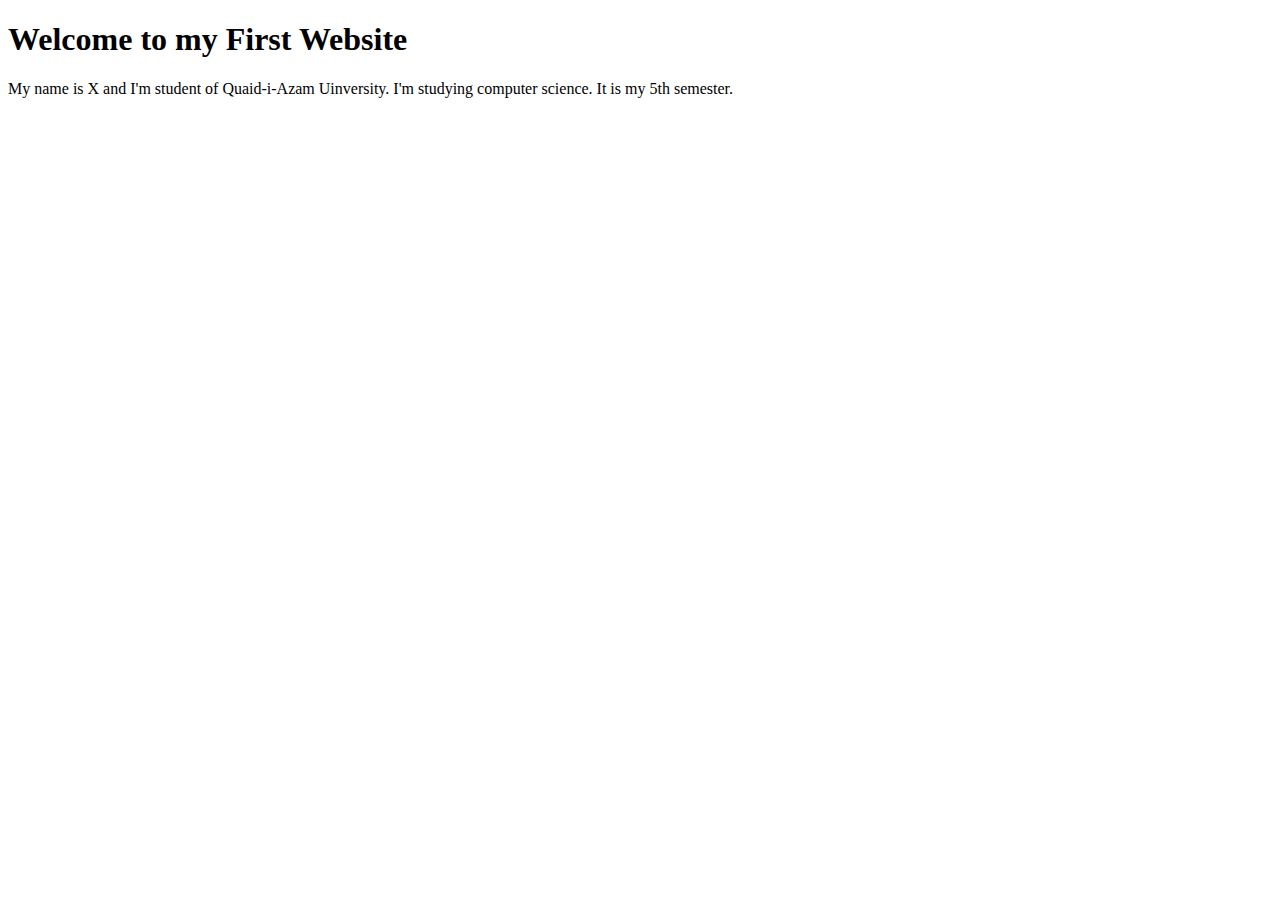
==== Lab-1/index.html @ ab3fe2db "initial commit" ====
<!DOCTYPE html>
<html lang="en">
  <head>
    <meta charset="UTF-8" />
    <meta name="viewport" content="width=<device-width>, initial-scale=1.0" />
    <title>Document</title>
  </head>
  <body>
    <h1>Welcome to my First Website</h1>
    <p>
      My name is X and I'm student of Quaid-i-Azam Uinversity. I'm studying
      computer science. It is my 5th semester.
    </p>
  </body>
</html>
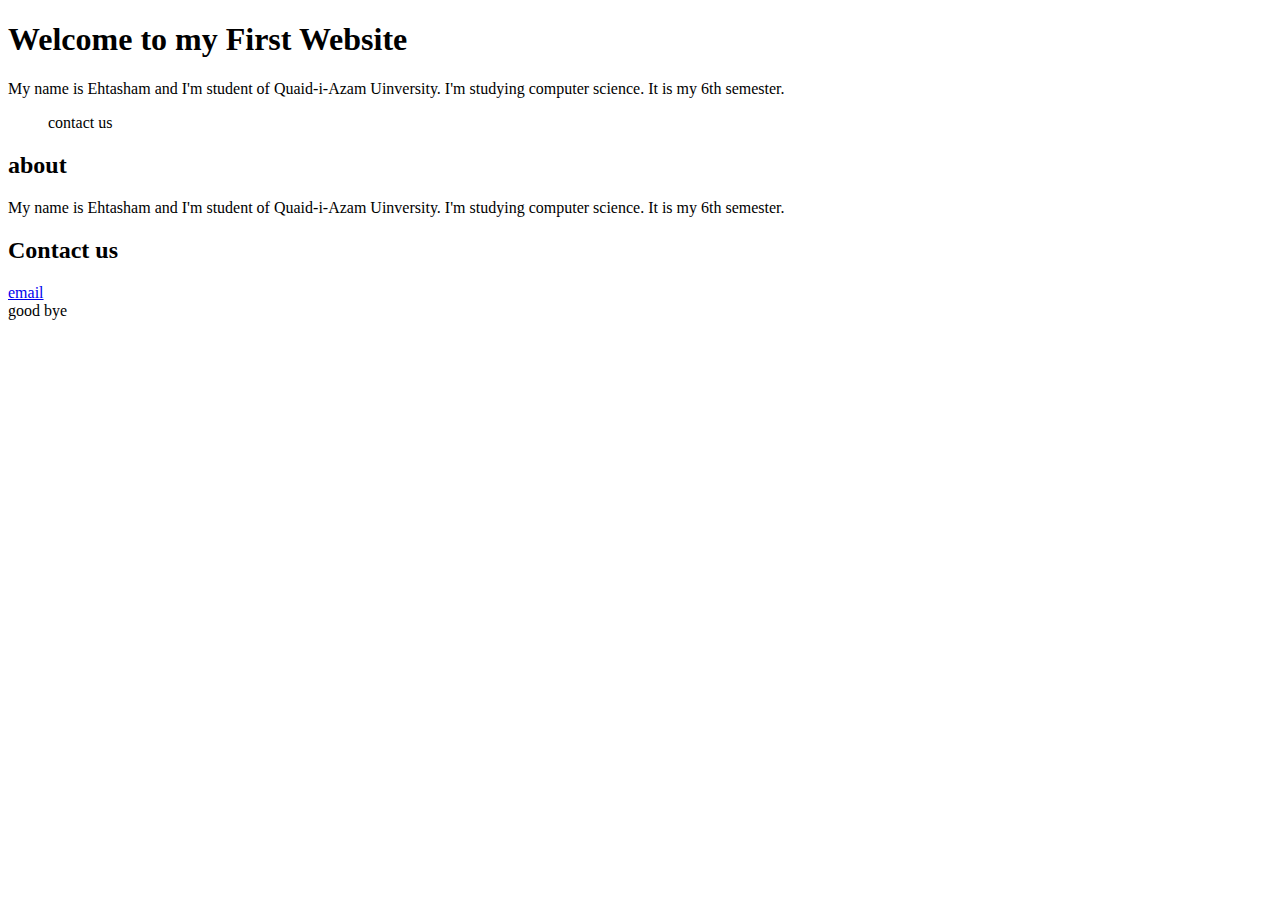
==== commit 00a56834: "first commit" ====
--- a/Lab-1/index.html
+++ b/Lab-1/index.html
@@ -3,13 +3,35 @@
   <head>
     <meta charset="UTF-8" />
     <meta name="viewport" content="width=<device-width>, initial-scale=1.0" />
-    <title>Document</title>
+    <title>Ehtasham</title>
   </head>
   <body>
-    <h1>Welcome to my First Website</h1>
-    <p>
-      My name is X and I'm student of Quaid-i-Azam Uinversity. I'm studying
-      computer science. It is my 5th semester.
-    </p>
+    <header>
+        <h1>Welcome to my First Website</h1>
+    </header>
+    <body>
+        <p>
+            My name is Ehtasham  and I'm student of Quaid-i-Azam Uinversity. I'm studying
+            computer science. It is my 6th semester.
+        </p>
+        <ol>
+            <ld about</ld>
+            <ld >contact us</ld>
+        </ol>
+        <section id="about">
+<h2>about</h2>
+<p>My name is Ehtasham  and I'm student of Quaid-i-Azam Uinversity. I'm studying
+    computer science. It is my 6th semester.</p>
+        </section>
+        <section id="contact">
+            <h2>Contact us</h2>
+            <a href="ahtashamkingking5@gmail.com">email</a>
+                    </section>
+    </body>
+    
+    
+    <footer>
+        good bye
+    </footer>
   </body>
 </html>